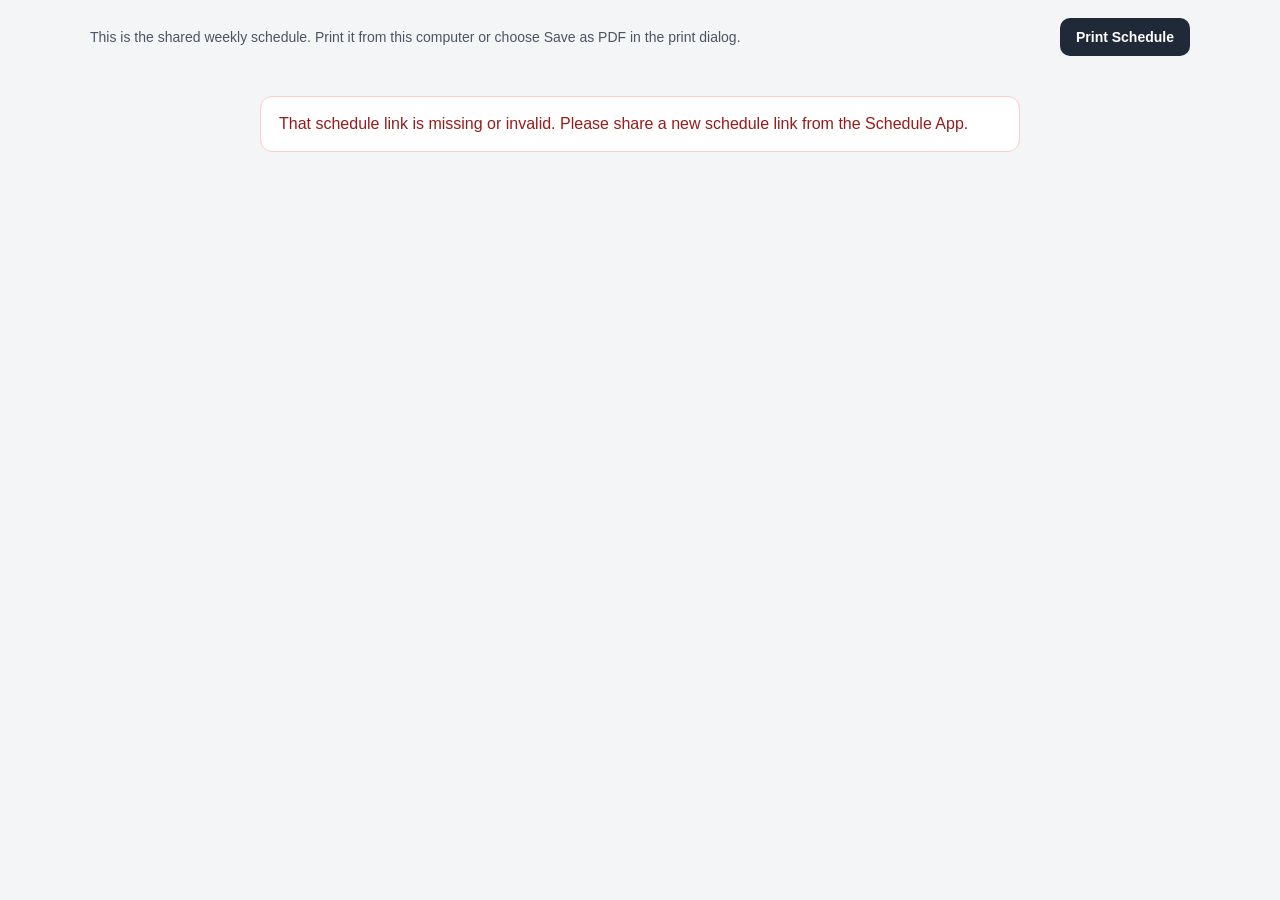
==== print.html @ 3fda5522 "Add shareable printable schedule page" ====
<!doctype html>
<html lang="en">
<head>
  <meta charset="utf-8" />
  <meta name="viewport" content="width=device-width,initial-scale=1" />
  <meta name="theme-color" content="#1f2937" />
  <title>El Mexican Weekly Schedule</title>
  <style>
    :root{font-family:Arial,Helvetica,sans-serif;color:#111;background:#f4f5f7}
    *{box-sizing:border-box}
    body{margin:0;padding:18px}
    .actions{max-width:1100px;margin:0 auto 14px;display:flex;gap:10px;align-items:center;justify-content:space-between;flex-wrap:wrap}
    .actions p{margin:0;color:#4b5563;font-size:14px}
    button{border:0;border-radius:10px;padding:11px 16px;font:700 14px Arial,Helvetica,sans-serif;background:#1f2937;color:#fff;cursor:pointer}
    .sheet{max-width:1100px;margin:0 auto;background:#fff;padding:22px;border:1px solid #d1d5db;border-radius:12px}
    h1{text-align:center;margin:0 0 4px;font-size:26px}
    .subtitle{text-align:center;margin:0 0 16px;font-size:13px}
    table{width:100%;border-collapse:collapse;table-layout:fixed}
    th,td{border:1.5px solid #333;text-align:center;vertical-align:middle;padding:6px 4px;height:54px;font-size:12px;overflow-wrap:anywhere}
    thead th{font-weight:800;background:#f3f4f6;height:44px}
    thead th:first-child{width:15%}
    tbody th{text-align:left;padding-left:8px;font-size:13px;width:15%}
    thead span{display:block;font-size:9px;font-weight:500;margin-top:2px;color:#444}
    td div+div{margin-top:3px}
    .error{max-width:760px;margin:40px auto;background:#fff;border:1px solid #fecaca;border-radius:12px;padding:18px;color:#991b1b}
    .note{font-size:9px;text-align:left;margin-top:8px;color:#555}
    @media(max-width:700px){
      body{padding:8px}.sheet{padding:10px;overflow-x:auto}
      table{min-width:850px}.actions{padding:4px}
    }
    @page{size:landscape;margin:.35in}
    @media print{
      :root,body{background:#fff}
      body{padding:0}
      .actions{display:none!important}
      .sheet{max-width:none;margin:0;padding:0;border:0;border-radius:0}
      table{min-width:0}
    }
  </style>
</head>
<body>
  <div class="actions">
    <p>This is the shared weekly schedule. Print it from this computer or choose Save as PDF in the print dialog.</p>
    <button id="printButton" type="button">Print Schedule</button>
  </div>
  <main id="sheet" class="sheet" hidden>
    <h1>Weekly Schedule</h1>
    <p id="subtitle" class="subtitle"></p>
    <table>
      <thead><tr id="headerRow"><th>Name</th></tr></thead>
      <tbody id="scheduleBody"></tbody>
    </table>
    <div class="note">Times shown are scheduled work hours.</div>
  </main>
  <div id="error" class="error" hidden>That schedule link is missing or invalid. Please share a new schedule link from the Schedule App.</div>
  <script>
    (function(){
      function decodePayload(){
        const prefix='#schedule=';
        if(!location.hash.startsWith(prefix)) throw new Error('Missing schedule');
        let b64=location.hash.slice(prefix.length).replace(/-/g,'+').replace(/_/g,'/');
        while(b64.length%4) b64+='=';
        const binary=atob(b64);
        const bytes=Uint8Array.from(binary,c=>c.charCodeAt(0));
        return JSON.parse(new TextDecoder().decode(bytes));
      }
      function formatWeekStart(iso){
        const parts=String(iso).split('-').map(Number);
        if(parts.length!==3 || parts.some(Number.isNaN)) return iso;
        return new Date(parts[0],parts[1]-1,parts[2],12).toLocaleDateString(undefined,{month:'long',day:'numeric',year:'numeric'});
      }
      try{
        const data=decodePayload();
        if(!Array.isArray(data.days)||!Array.isArray(data.rows)) throw new Error('Bad schedule');
        document.getElementById('subtitle').textContent=(data.restaurant||'El Mexican Restaurant')+' · Week of '+formatWeekStart(data.weekStart);
        const header=document.getElementById('headerRow');
        data.days.forEach(day=>{
          const th=document.createElement('th');
          th.append(document.createTextNode(day.label||''));
          const span=document.createElement('span');
          span.textContent=day.dateLabel||'';
          th.appendChild(span);
          header.appendChild(th);
        });
        const body=document.getElementById('scheduleBody');
        data.rows.forEach(row=>{
          const tr=document.createElement('tr');
          const name=document.createElement('th');
          name.scope='row';
          name.textContent=row.name||'';
          tr.appendChild(name);
          (row.cells||[]).forEach(cell=>{
            const td=document.createElement('td');
            (cell||[]).forEach(line=>{
              const div=document.createElement('div');
              div.textContent=line;
              td.appendChild(div);
            });
            tr.appendChild(td);
          });
          body.appendChild(tr);
        });
        document.getElementById('sheet').hidden=false;
      }catch(err){
        document.getElementById('error').hidden=false;
      }
      document.getElementById('printButton').addEventListener('click',()=>window.print());
    })();
  </script>
</body>
</html>
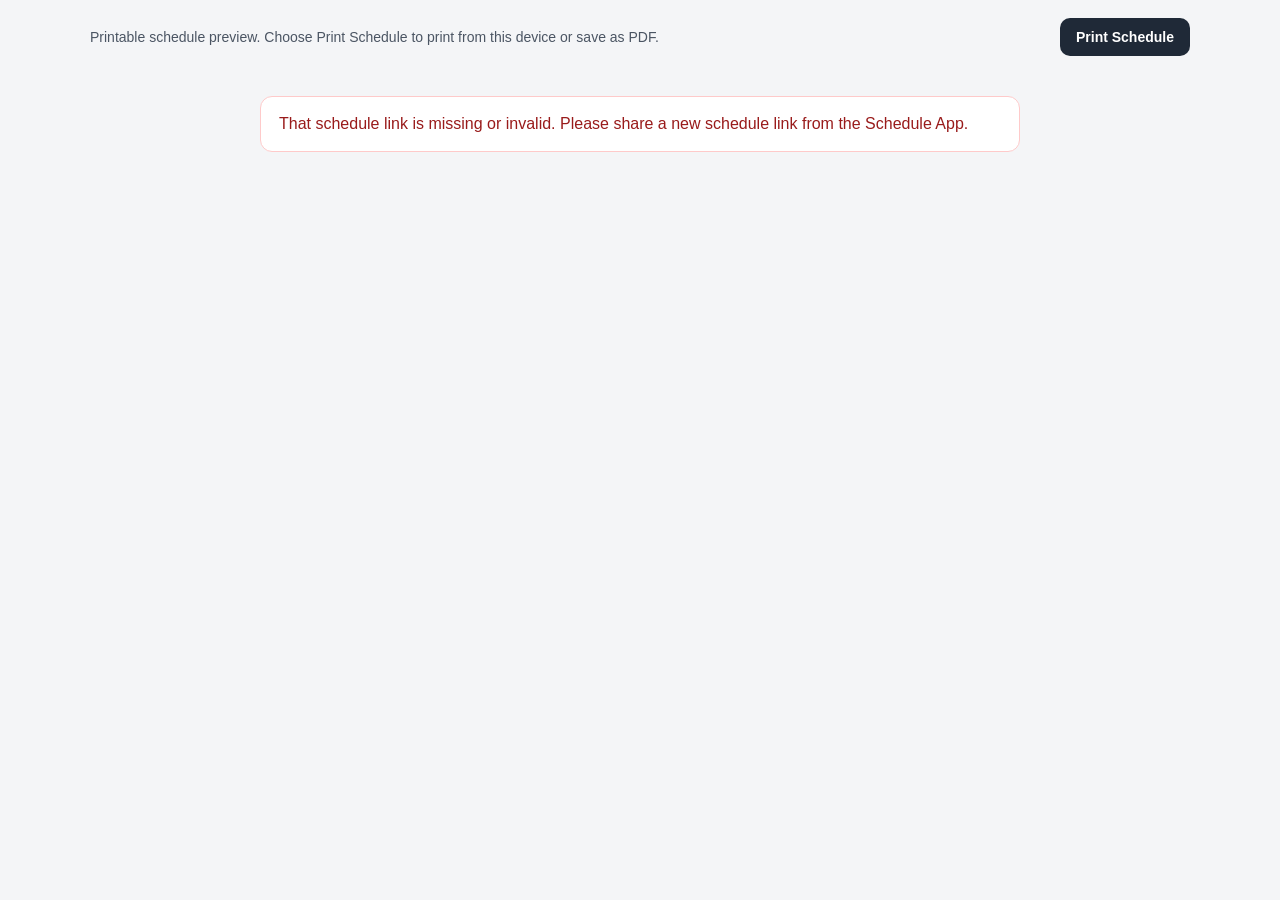
==== commit 00a9e86e: "Clarify direct phone printing instructions in schedule preview" ====
--- a/print.html
+++ b/print.html
@@ -40,7 +40,7 @@
 </head>
 <body>
   <div class="actions">
-    <p>This is the shared weekly schedule. Print it from this computer or choose Save as PDF in the print dialog.</p>
+    <p>Printable schedule preview. Choose Print Schedule to print from this device or save as PDF.</p>
     <button id="printButton" type="button">Print Schedule</button>
   </div>
   <main id="sheet" class="sheet" hidden>
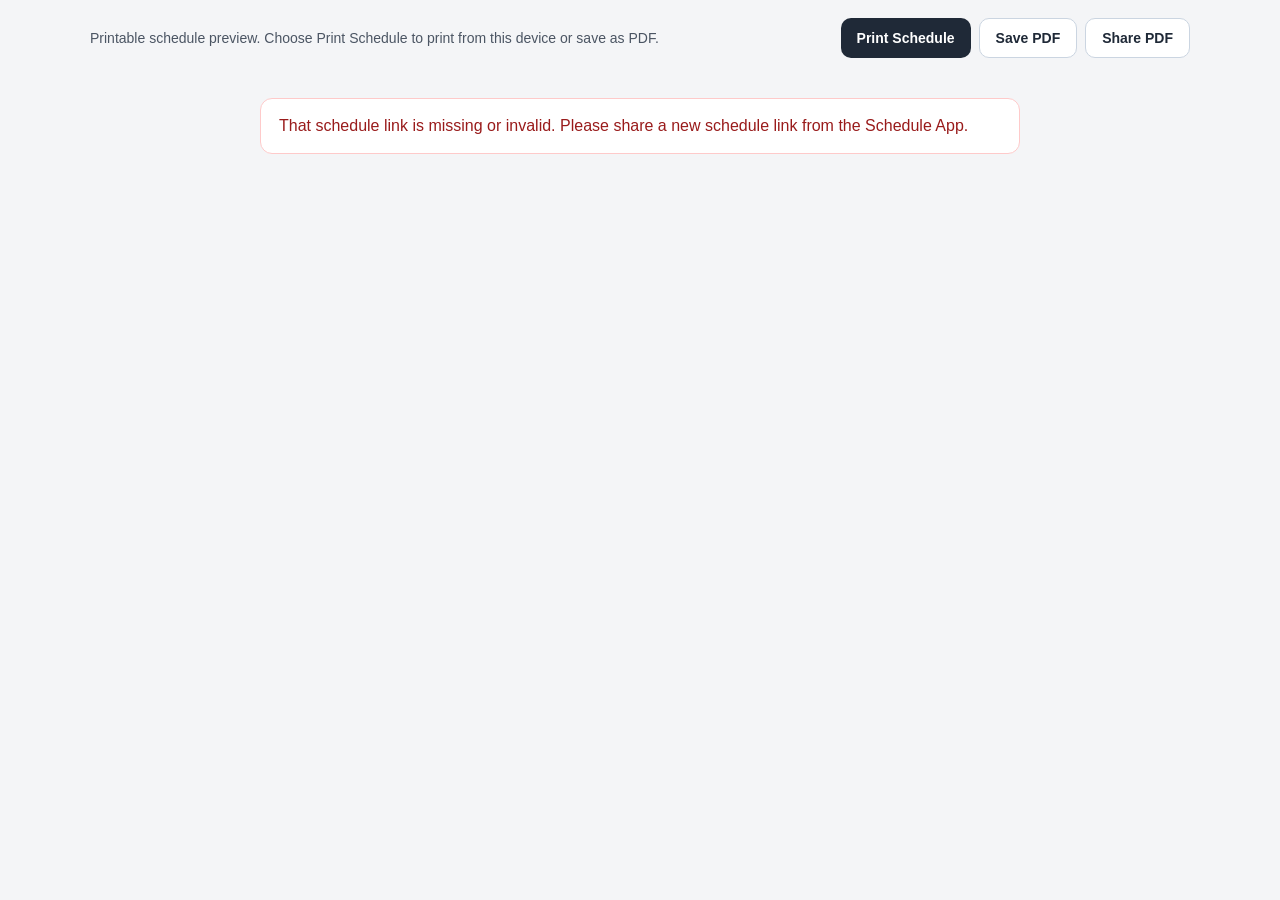
==== commit d163686c: "Add downloadable and shareable weekly schedule PDF" ====
--- a/print.html
+++ b/print.html
@@ -11,6 +11,9 @@
     body{margin:0;padding:18px}
     .actions{max-width:1100px;margin:0 auto 14px;display:flex;gap:10px;align-items:center;justify-content:space-between;flex-wrap:wrap}
     .actions p{margin:0;color:#4b5563;font-size:14px}
+    .action-buttons{display:flex;gap:8px;flex-wrap:wrap}
+    button.secondary{background:white;color:#1f2937;border:1px solid #cbd5e1}
+    .actions .export-status{width:100%;font-size:12px;color:#166534}
     button{border:0;border-radius:10px;padding:11px 16px;font:700 14px Arial,Helvetica,sans-serif;background:#1f2937;color:#fff;cursor:pointer}
     .sheet{max-width:1100px;margin:0 auto;background:#fff;padding:22px;border:1px solid #d1d5db;border-radius:12px}
     h1{text-align:center;margin:0 0 4px;font-size:26px}
@@ -41,7 +44,12 @@
 <body>
   <div class="actions">
     <p>Printable schedule preview. Choose Print Schedule to print from this device or save as PDF.</p>
-    <button id="printButton" type="button">Print Schedule</button>
+    <div class="action-buttons">
+      <button id="printButton" type="button">Print Schedule</button>
+      <button id="savePdfButton" class="secondary" type="button">Save PDF</button>
+      <button id="sharePdfButton" class="secondary" type="button">Share PDF</button>
+    </div>
+    <p id="exportStatus" class="export-status" role="status" aria-live="polite" hidden></p>
   </div>
   <main id="sheet" class="sheet" hidden>
     <h1>Weekly Schedule</h1>
@@ -55,6 +63,135 @@
   <div id="error" class="error" hidden>That schedule link is missing or invalid. Please share a new schedule link from the Schedule App.</div>
   <script>
     (function(){
+      let scheduleData=null;
+      function pdfAscii(value){
+  return String(value??'').normalize('NFD').replace(/[\u0300-\u036f]/g,'').replace(/[–—]/g,'-').replace(/[“”]/g,'"').replace(/[‘’]/g,"'").replace(/[^\x20-\x7E]/g,'?');
+}
+
+function pdfEscape(value){return pdfAscii(value).replace(/\\/g,'\\\\').replace(/\(/g,'\\(').replace(/\)/g,'\\)')}
+
+function pdfText(x,y,size,value,bold=false,align='left'){
+  const raw=pdfAscii(value),safe=pdfEscape(raw);let tx=x;
+  const estimated=raw.length*size*.51;
+  if(align==='center')tx-=estimated/2;
+  if(align==='right')tx-=estimated;
+  return `BT /${bold?'F2':'F1'} ${size} Tf 1 0 0 1 ${tx.toFixed(2)} ${y.toFixed(2)} Tm (${safe}) Tj ET\n`;
+}
+
+function pdfLine(x1,y1,x2,y2,width=.65){return `${width} w ${x1.toFixed(2)} ${y1.toFixed(2)} m ${x2.toFixed(2)} ${y2.toFixed(2)} l S\n`}
+
+function pdfFillRect(x,y,w,h,gray=.94){return `${gray} g ${x.toFixed(2)} ${y.toFixed(2)} ${w.toFixed(2)} ${h.toFixed(2)} re f 0 g\n`}
+
+function schedulePdfBlob(data){
+  const pageW=792,pageH=612,margin=24,tableW=pageW-margin*2,nameW=116,topY=531,headerH=38,bottomLimit=53;
+  const days=data.days.slice(0,7),dayW=(tableW-nameW)/days.length;
+  const rows=data.rows.map(row=>({
+    name:String(row.name||''),
+    cells:days.map((_,i)=>Array.isArray(row.cells?.[i])?row.cells[i].map(String):[])
+  }));
+  const rowHeight=row=>Math.max(36,20+Math.max(1,...row.cells.map(c=>c.length))*9);
+  const pages=[];let page=[],used=0;
+  for(const row of rows){
+    const height=rowHeight(row);
+    if(page.length && used+height>topY-headerH-bottomLimit){pages.push(page);page=[];used=0;}
+    page.push(row);used+=height;
+  }
+  if(page.length||!pages.length)pages.push(page);
+  const contents=pages.map((group,pageIndex)=>{
+    let out='';
+    out+=pdfText(pageW/2,578,18,'Weekly Schedule',true,'center');
+    out+=pdfText(pageW/2,559,9,`${data.restaurant||'El Mexican Restaurant'} - Week of ${formatWeekStart(data.weekStart)}`,false,'center');
+    if(pages.length>1)out+=pdfText(pageW-margin,559,8,`Page ${pageIndex+1} of ${pages.length}`,false,'right');
+    const bottomY=topY-headerH-group.reduce((n,row)=>n+rowHeight(row),0);
+    out+=pdfFillRect(margin,topY-headerH,tableW,headerH);
+    const xs=[margin,margin+nameW];
+    for(let d=1;d<=days.length;d++)xs.push(margin+nameW+dayW*d);
+    xs.forEach(x=>{out+=pdfLine(x,topY,x,bottomY)});
+    out+=pdfLine(margin,topY,margin+tableW,topY);
+    out+=pdfLine(margin,topY-headerH,margin+tableW,topY-headerH);
+    out+=pdfText(margin+8,topY-23,9,'Name',true);
+    days.forEach((day,i)=>{
+      const center=margin+nameW+dayW*i+dayW/2;
+      out+=pdfText(center,topY-16,8,day.label||'',true,'center');
+      out+=pdfText(center,topY-29,7,day.dateLabel||'',false,'center');
+    });
+    let yTop=topY-headerH;
+    group.forEach(row=>{
+      const height=rowHeight(row),bottom=yTop-height;
+      out+=pdfLine(margin,bottom,margin+tableW,bottom);
+      const font=Math.max(6.2,Math.min(8.5,(nameW-12)/(Math.max(1,pdfAscii(row.name).length)*.51)));
+      out+=pdfText(margin+6,yTop-height/2+3,font,row.name,true);
+      row.cells.forEach((cell,i)=>{
+        const center=margin+nameW+dayW*i+dayW/2;
+        cell.forEach((shift,k)=>{out+=pdfText(center,yTop-14-k*9,6.7,shift,false,'center')});
+      });
+      yTop=bottom;
+    });
+    out+=pdfText(margin,31,7,'Times shown are scheduled work hours.');
+    return out;
+  });
+  const encoder=new TextEncoder(),objects=[];
+  objects[1]='<< /Type /Catalog /Pages 2 0 R >>';
+  objects[3]='<< /Type /Font /Subtype /Type1 /BaseFont /Helvetica >>';
+  objects[4]='<< /Type /Font /Subtype /Type1 /BaseFont /Helvetica-Bold >>';
+  const pageRefs=[];
+  contents.forEach((content,i)=>{
+    const p=5+i*2,c=p+1;pageRefs.push(`${p} 0 R`);
+    objects[p]=`<< /Type /Page /Parent 2 0 R /MediaBox [0 0 ${pageW} ${pageH}] /Resources << /Font << /F1 3 0 R /F2 4 0 R >> >> /Contents ${c} 0 R >>`;
+    objects[c]=`<< /Length ${encoder.encode(content).length} >>\nstream\n${content}\nendstream`;
+  });
+  objects[2]=`<< /Type /Pages /Kids [${pageRefs.join(' ')}] /Count ${contents.length} >>`;
+  let pdf='%PDF-1.4\n% Schedule App PDF\n';const offsets=[0];
+  for(let i=1;i<objects.length;i++){offsets[i]=encoder.encode(pdf).length;pdf+=`${i} 0 obj\n${objects[i]}\nendobj\n`;}
+  const xref=encoder.encode(pdf).length;
+  pdf+=`xref\n0 ${objects.length}\n0000000000 65535 f \n`;
+  for(let i=1;i<objects.length;i++)pdf+=`${String(offsets[i]).padStart(10,'0')} 00000 n \n`;
+  pdf+=`trailer\n<< /Size ${objects.length} /Root 1 0 R >>\nstartxref\n${xref}\n%%EOF\n`;
+  return new Blob([encoder.encode(pdf)],{type:'application/pdf'});
+}
+
+function schedulePdfFilename(data){
+  const week=/^\d{4}-\d{2}-\d{2}$/.test(data.weekStart||'')?data.weekStart:'schedule';
+  return `El_Mexican_Schedule_${week}.pdf`;
+}
+
+function showExportStatus(message){
+  const status=document.getElementById('exportStatus');
+  status.hidden=false;status.textContent=message;
+}
+
+function downloadSchedulePdf(blob,filename){
+  const url=URL.createObjectURL(blob),a=document.createElement('a');
+  a.href=url;a.download=filename;document.body.appendChild(a);a.click();a.remove();
+  setTimeout(()=>URL.revokeObjectURL(url),10000);
+}
+
+function saveScheduleAsPdf(){
+  if(!scheduleData)return;
+  try{
+    downloadSchedulePdf(schedulePdfBlob(scheduleData),schedulePdfFilename(scheduleData));
+    showExportStatus('PDF saved to your downloads. You can attach it to an email.');
+  }catch(err){showExportStatus('Could not create the PDF. Use Print Schedule and choose Save as PDF.');}
+}
+
+async function shareSchedulePdf(){
+  if(!scheduleData)return;
+  try{
+    const blob=schedulePdfBlob(scheduleData),filename=schedulePdfFilename(scheduleData);
+    if(typeof navigator.share==='function' && typeof File==='function'){
+      const file=new File([blob],filename,{type:'application/pdf'});
+      if(typeof navigator.canShare!=='function'||navigator.canShare({files:[file]})){
+        try{
+          await navigator.share({title:`El Mexican schedule - ${scheduleData.weekStart}`,text:'Weekly work schedule PDF attached.',files:[file]});
+          showExportStatus('PDF handed to your sharing app.');
+          return;
+        }catch(err){if(err?.name==='AbortError')return;}
+      }
+    }
+    downloadSchedulePdf(blob,filename);
+    showExportStatus('PDF downloaded. This browser cannot share the attachment directly; attach the saved file to your email.');
+  }catch(err){showExportStatus('Could not share the PDF. Try Save PDF, then attach it to an email.');}
+}
       function decodePayload(){
         const prefix='#schedule=';
         if(!location.hash.startsWith(prefix)) throw new Error('Missing schedule');
@@ -71,7 +208,8 @@
       }
       try{
         const data=decodePayload();
-        if(!Array.isArray(data.days)||!Array.isArray(data.rows)) throw new Error('Bad schedule');
+        if(!Array.isArray(data.days)||!data.days.length||!Array.isArray(data.rows)) throw new Error('Bad schedule');
+        scheduleData=data;
         document.getElementById('subtitle').textContent=(data.restaurant||'El Mexican Restaurant')+' · Week of '+formatWeekStart(data.weekStart);
         const header=document.getElementById('headerRow');
         data.days.forEach(day=>{
@@ -105,6 +243,9 @@
         document.getElementById('error').hidden=false;
       }
       document.getElementById('printButton').addEventListener('click',()=>window.print());
+      document.getElementById('savePdfButton').addEventListener('click',saveScheduleAsPdf);
+      document.getElementById('sharePdfButton').addEventListener('click',shareSchedulePdf);
+      if(!scheduleData)document.querySelectorAll('.action-buttons button').forEach(button=>button.disabled=true);
     })();
   </script>
 </body>
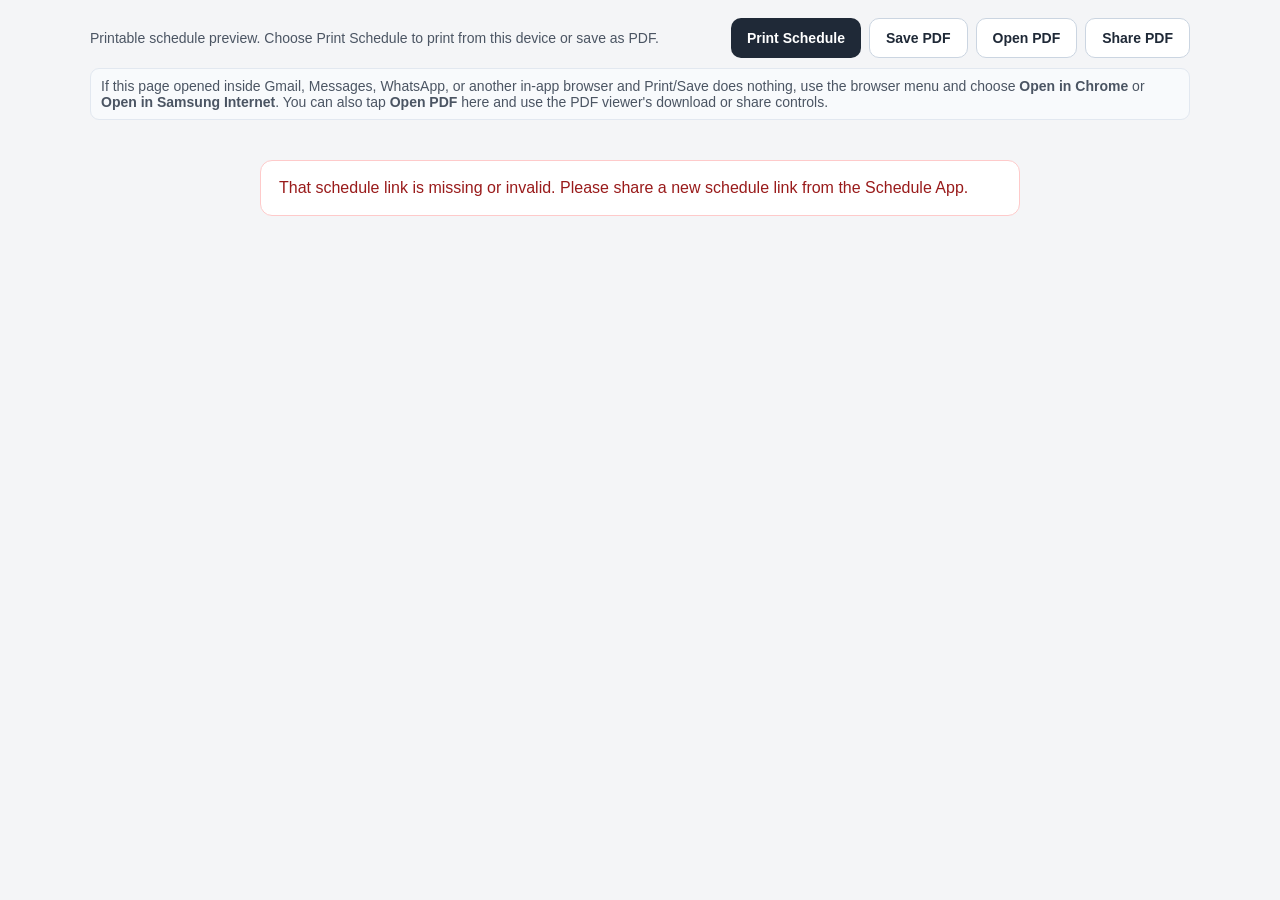
==== commit 4a9214e7: "Add reliable PDF viewer fallback for shared schedules" ====
--- a/print.html
+++ b/print.html
@@ -14,6 +14,7 @@
     .action-buttons{display:flex;gap:8px;flex-wrap:wrap}
     button.secondary{background:white;color:#1f2937;border:1px solid #cbd5e1}
     .actions .export-status{width:100%;font-size:12px;color:#166534}
+    .browser-note{width:100%;font-size:12px;color:#4b5563;background:#f8fafc;border:1px solid #e2e8f0;border-radius:9px;padding:9px 10px}
     button{border:0;border-radius:10px;padding:11px 16px;font:700 14px Arial,Helvetica,sans-serif;background:#1f2937;color:#fff;cursor:pointer}
     .sheet{max-width:1100px;margin:0 auto;background:#fff;padding:22px;border:1px solid #d1d5db;border-radius:12px}
     h1{text-align:center;margin:0 0 4px;font-size:26px}
@@ -47,9 +48,11 @@
     <div class="action-buttons">
       <button id="printButton" type="button">Print Schedule</button>
       <button id="savePdfButton" class="secondary" type="button">Save PDF</button>
+      <button id="openPdfButton" class="secondary" type="button">Open PDF</button>
       <button id="sharePdfButton" class="secondary" type="button">Share PDF</button>
     </div>
     <p id="exportStatus" class="export-status" role="status" aria-live="polite" hidden></p>
+    <p class="browser-note">If this page opened inside Gmail, Messages, WhatsApp, or another in-app browser and Print/Save does nothing, use the browser menu and choose <strong>Open in Chrome</strong> or <strong>Open in Samsung Internet</strong>. You can also tap <strong>Open PDF</strong> here and use the PDF viewer's download or share controls.</p>
   </div>
   <main id="sheet" class="sheet" hidden>
     <h1>Weekly Schedule</h1>
@@ -163,15 +166,45 @@
 function downloadSchedulePdf(blob,filename){
   const url=URL.createObjectURL(blob),a=document.createElement('a');
   a.href=url;a.download=filename;document.body.appendChild(a);a.click();a.remove();
-  setTimeout(()=>URL.revokeObjectURL(url),10000);
+  setTimeout(()=>URL.revokeObjectURL(url),60000);
+}
+
+function openSchedulePdf(){
+  if(!scheduleData)return;
+  try{
+    const blob=schedulePdfBlob(scheduleData);
+    const url=URL.createObjectURL(blob);
+    const opened=window.open(url,'_blank');
+    if(!opened){
+      window.location.href=url;
+      return;
+    }
+    showExportStatus('PDF opened. Use the PDF viewer download, print, or share controls.');
+    setTimeout(()=>URL.revokeObjectURL(url),120000);
+  }catch(err){
+    showExportStatus('Could not open the PDF in this browser. Try opening this schedule link in Chrome or Samsung Internet.');
+  }
 }
 
 function saveScheduleAsPdf(){
   if(!scheduleData)return;
   try{
     downloadSchedulePdf(schedulePdfBlob(scheduleData),schedulePdfFilename(scheduleData));
-    showExportStatus('PDF saved to your downloads. You can attach it to an email.');
-  }catch(err){showExportStatus('Could not create the PDF. Use Print Schedule and choose Save as PDF.');}
+    showExportStatus('Download requested. If no file appears in Downloads, tap Open PDF and save it from the PDF viewer.');
+  }catch(err){
+    showExportStatus('Could not start the download. Tap Open PDF instead, or open this schedule link in Chrome or Samsung Internet.');
+  }
+}
+
+function printSchedule(){
+  try{
+    window.print();
+    setTimeout(()=>{
+      showExportStatus('If no print screen opened, use Open PDF or open this link in Chrome/Samsung Internet and print from there.');
+    },700);
+  }catch(err){
+    showExportStatus('This browser did not open printing. Use Open PDF or open the link in Chrome/Samsung Internet.');
+  }
 }
 
 async function shareSchedulePdf(){
@@ -188,8 +221,11 @@
         }catch(err){if(err?.name==='AbortError')return;}
       }
     }
-    downloadSchedulePdf(blob,filename);
-    showExportStatus('PDF downloaded. This browser cannot share the attachment directly; attach the saved file to your email.');
+    showExportStatus('This browser cannot share the PDF file directly. Opening the PDF instead so you can use the viewer share button.');
+    const url=URL.createObjectURL(blob);
+    const opened=window.open(url,'_blank');
+    if(!opened) window.location.href=url;
+    else setTimeout(()=>URL.revokeObjectURL(url),120000);
   }catch(err){showExportStatus('Could not share the PDF. Try Save PDF, then attach it to an email.');}
 }
       function decodePayload(){
@@ -242,8 +278,9 @@
       }catch(err){
         document.getElementById('error').hidden=false;
       }
-      document.getElementById('printButton').addEventListener('click',()=>window.print());
+      document.getElementById('printButton').addEventListener('click',printSchedule);
       document.getElementById('savePdfButton').addEventListener('click',saveScheduleAsPdf);
+      document.getElementById('openPdfButton').addEventListener('click',openSchedulePdf);
       document.getElementById('sharePdfButton').addEventListener('click',shareSchedulePdf);
       if(!scheduleData)document.querySelectorAll('.action-buttons button').forEach(button=>button.disabled=true);
     })();
